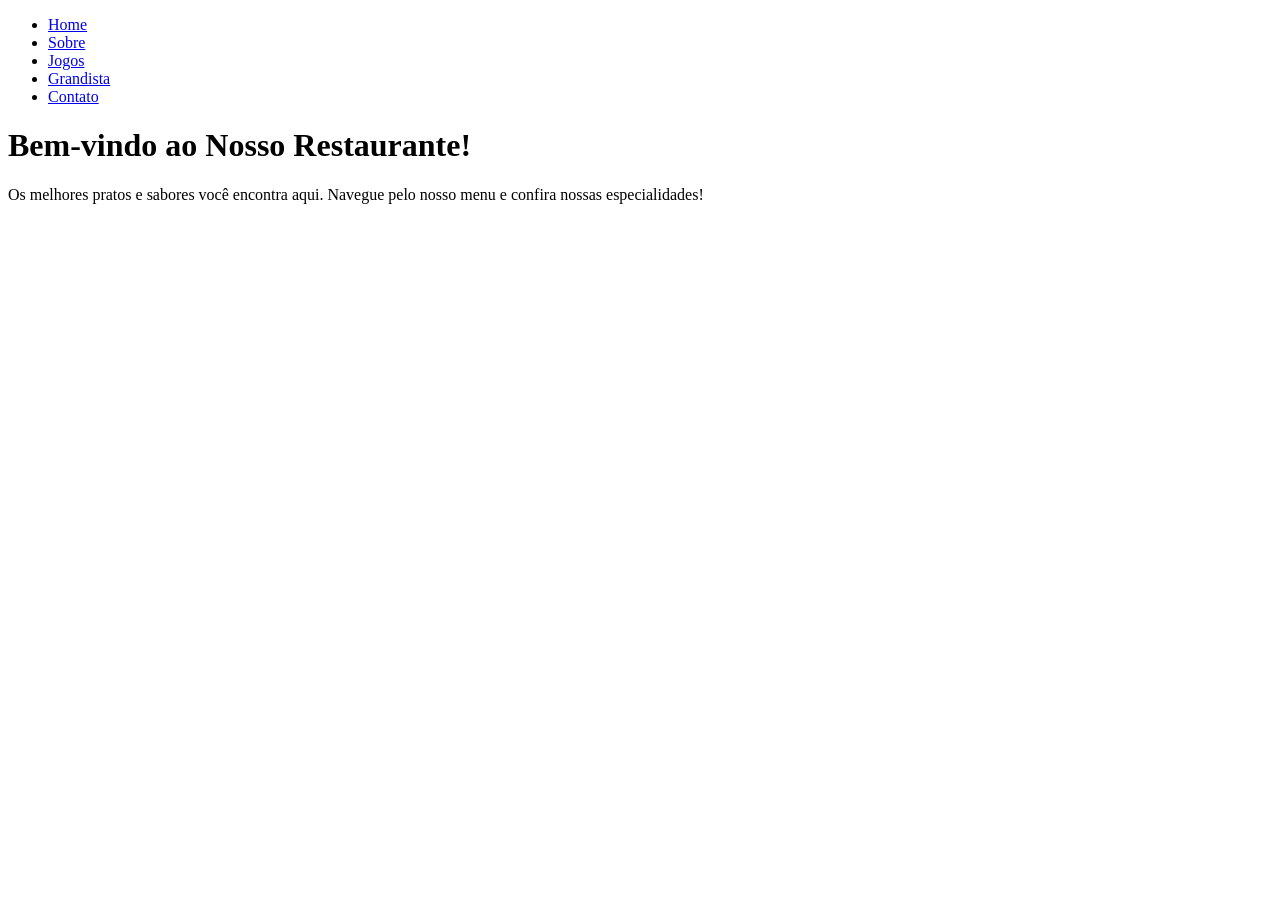
==== index.html @ b2ad2639 "Add files via upload" ====
<!DOCTYPE html>
<html lang="pt-BR">
<head>
    <meta charset="UTF-8">
    <title>Home - Nosso Restaurante</title>
    <link rel="stylesheet" href="style.css">
</head>
<body>
    <header>
        <nav>
            <ul>
                <li><a href="index.html">Home</a></li>
                <li><a href="sobre.html">Sobre</a></li>
                <li><a href="jogos.html">Jogos</a></li>
                <li><a href="grandista.html">Grandista</a></li>
                <li><a href="contato.html">Contato</a></li>
            </ul>
        </nav>
    </header>

    <main>
        <h1>Bem-vindo ao Nosso Restaurante!</h1>
        <p>Os melhores pratos e sabores você encontra aqui. Navegue pelo nosso menu e confira nossas especialidades!</p>
    </main>
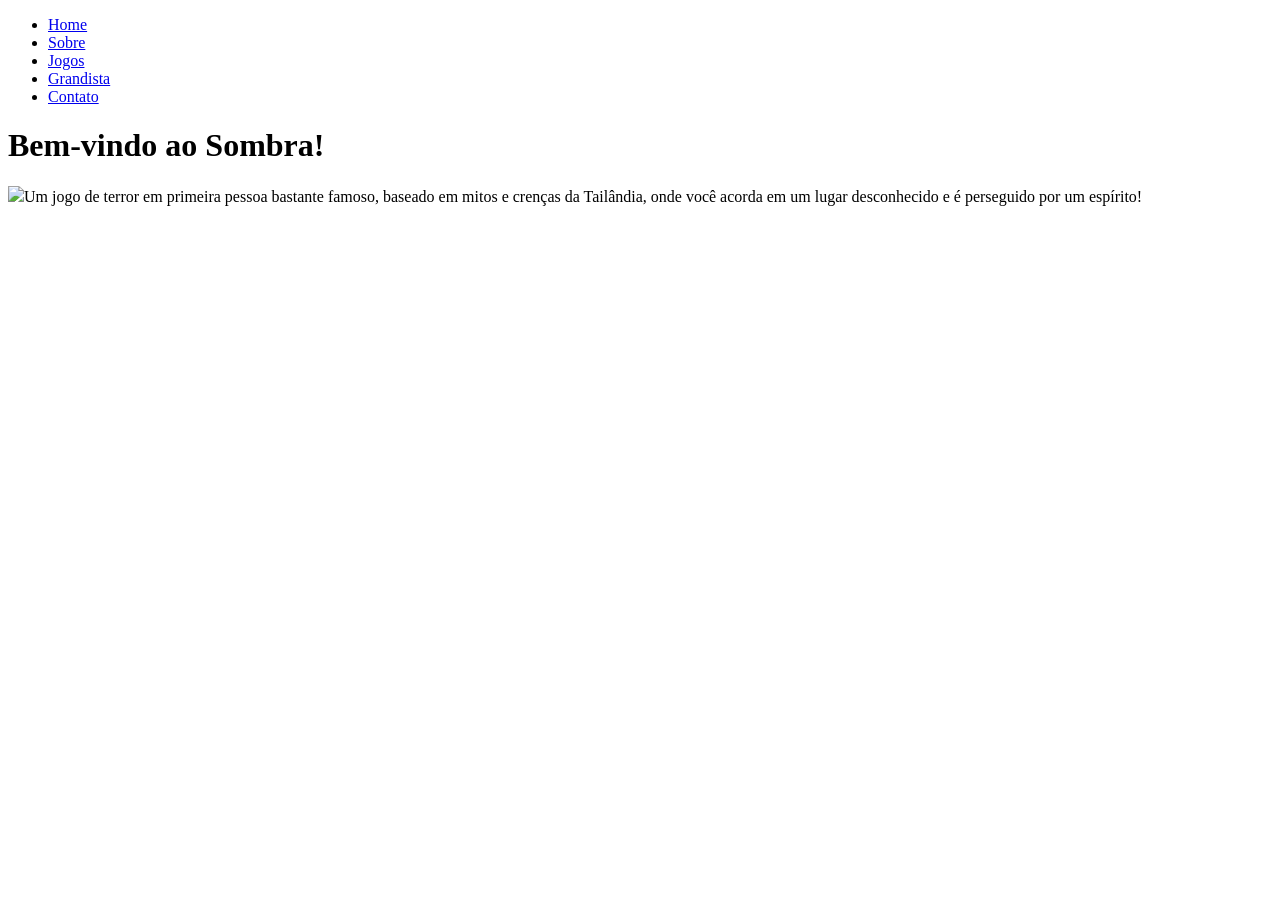
==== commit 8afe9a07: "Update index.html" ====
--- a/index.html
+++ b/index.html
@@ -19,6 +19,9 @@
     </header>
 
     <main>
-        <h1>Bem-vindo ao Nosso Restaurante!</h1>
-        <p>Os melhores pratos e sabores você encontra aqui. Navegue pelo nosso menu e confira nossas especialidades!</p>
-    </main>+        <h1>Bem-vindo ao Sombra!</h1>
+        <img src="c:\Users\User\Downloads\b1757b9a53b2043dc9cc951eaee2693d (1).jpg"
+
+       
+        <p>Um jogo de terror em primeira pessoa bastante famoso, baseado em mitos e crenças da Tailândia, onde você acorda em um lugar desconhecido e é perseguido por um espírito!</p>
+    </main>
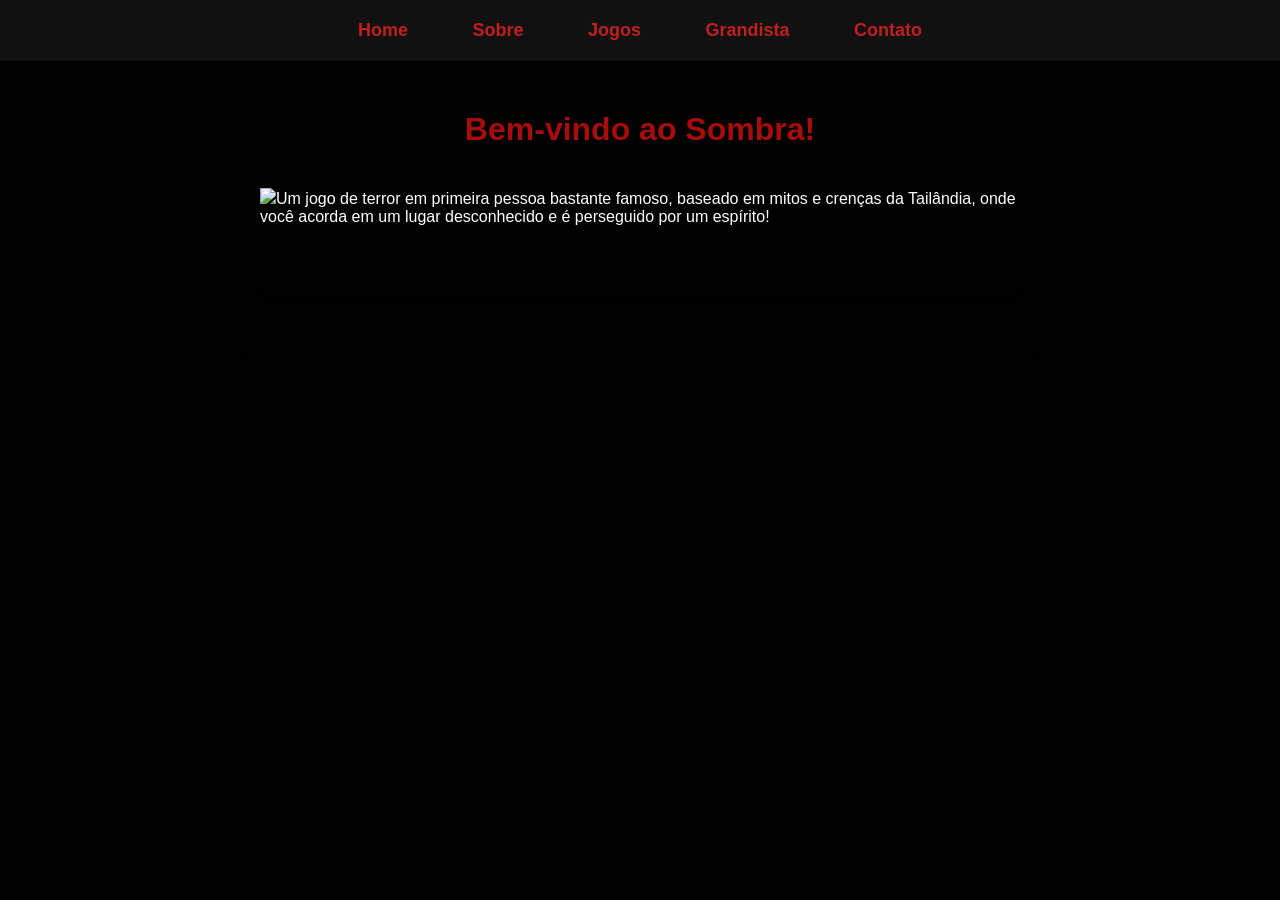
==== commit 23684033: "Fix HTML structure and stylesheet link case Corrected HTML structure and fixed stylesheet link case." ====
--- a/index.html
+++ b/index.html
@@ -3,7 +3,7 @@
 <head>
     <meta charset="UTF-8">
     <title>Home - Nosso Restaurante</title>
-    <link rel="stylesheet" href="style.css">
+    <link rel="stylesheet" href="Style.css">
 </head>
 <body>
     <header>
@@ -20,8 +20,7 @@
 
     <main>
         <h1>Bem-vindo ao Sombra!</h1>
-        <img src="c:\Users\User\Downloads\b1757b9a53b2043dc9cc951eaee2693d (1).jpg"
+        <img src="b1757b9a53b2043dc9cc951eaee2693d.jpg"
 
-       
-        <p>Um jogo de terror em primeira pessoa bastante famoso, baseado em mitos e crenças da Tailândia, onde você acorda em um lugar desconhecido e é perseguido por um espírito!</p>
-    </main>
+       <h1>Um jogo de terror em primeira pessoa bastante famoso, baseado em mitos e crenças da Tailândia, onde você acorda em um lugar desconhecido e é perseguido por um espírito!<h1>
+    <main>
--- a/Style.css
+++ b/Style.css
@@ -0,0 +1,114 @@
+body {
+    font-family: Arial, sans-serif;
+    margin: 0;
+    padding: 0;
+    background-color: #f8f9fa;
+    color: #333;
+}
+header {
+    background-color: hwb(0 0% 100%);
+    padding: 15px 0;
+}
+
+nav ul {
+    list-style: none;
+    margin: 0;
+    padding: 0;
+    text-align: center;
+}
+
+nav ul li {
+    display: inline;
+    margin: 0 15px;
+}
+
+nav ul li a {
+    color: rgb(192, 32, 32);
+    text-decoration: none;
+    font-weight: bold;
+}
+
+main {
+    max-width: 800px;
+    margin: 30px auto;
+    padding: 20px;
+    border-radius: 8px;
+    box-shadow: 0 2px 5px rgba(0,0,0,0.1);
+}
+
+footer {
+    text-align: center;
+    padding: 15px;
+    background-color: #2c3e50;
+    color: white;
+    position: fixed;
+    bottom: 0;
+    width: 100%;
+}
+
+/* Estilos do Jogo em Contato */
+.game-board {
+    display: flex;
+    gap: 10px;
+    justify-content: center;
+    margin-top: 20px;
+}
+
+.card {
+    width: 60px;
+    height: 60px;
+    background-color: #e74c3c;
+    color: white;
+    display: flex;
+    align-items: center;
+    justify-content: center;
+    font-size: 24px;
+    cursor: pointer;
+    border-radius: 5px;
+}
+
+*{ margin: 0; padding: 0; box-sizing: border-box; }
+        body { font-family: 'Segoe UI', sans-serif; background-color: #020202; color: #fff; }
+        .container { max-width: 1000px; margin: 0 auto; padding: 40px 20px; }
+        
+        header { background-color: #111; padding: 20px 0; text-align: center; }
+        header nav a { color: #070707; font-weight: bold; font-size: 18px; margin: 0 15px; transition: 0.3s; }
+        header nav a:hover { color: #fff; }
+
+        .sessao-time { position: relative; min-height: 80vh; }
+        .mascote { position: absolute; right: 20px; bottom: 20px; width: 250px; opacity: 0.15; pointer-events: none; }
+        h1 { text-align: center; color: #a70d0d; margin-bottom: 40px; font-size: 32px; }
+
+        .vitrine { display: flex; flex-wrap: wrap; justify-content: center; gap: 30px; }
+        .camisa-card { background: rgba(255,255,255,0.05); border-radius: 15px; padding: 20px; text-align: center; width: 280px; transition: 0.3s; }
+        .camisa-card:hover { transform: translateY(-5px); background: rgba(255,255,255,0.1); }
+        .camisa-card img { width: 100%; border-radius: 10px; box-shadow: 0 5px 15px rgba(0,0,0,0.5); }
+        .camisa-card h3 { margin: 15px 0 5px 0; font-size: 18px; }
+        .preco { color: #f1c40f; font-size: 22px; font-weight: bold; margin-bottom: 15px; }
+
+        .tamanhos { display: flex; flex-wrap: wrap; justify-content: center; gap: 8px; margin-bottom: 15px; }
+        .tam-btn { background: #333; padding: 4px 10px; border-radius: 4px; font-size: 12px; font-weight: bold; color: #fff; cursor: pointer; transition: 0.2s; }
+        .tam-btn:hover { background: #555; }
+        .tam-btn.infantil { border: 1px solid #f1c40f; color: #f1c40f; }
+ 
+        .btn-comprar { background-color: #1a5c2a; border: none; color: white; padding: 10px 20px; border-radius: 25px; font-weight: bold; cursor: pointer; transition: 0.2s; }
+        .btn-comprar:hover { background-color: #228b3a; }
+
+        footer { margin-top: 60px; padding: 30px 0; border-top: 1px solid #333; color: #777; font-size: 14px; text-align: center; }
+        @media (max-width: 600px) { .mascote { width: 150px; opacity: 0.1; } .camisa-card { width: 100%; } }
+        
+.card:hover { transform: translateY(-5px); border-color: #2ea043; }
+.card h3 { color: #9b0909; margin-bottom: 10px; }
+.card p { color: #c4c4cc; font-size: 0.95rem; }
+.price { font-size: 1.3rem; font-weight: bold; color: #2ea043; margin: 10px 0; }
+/* Formulários (Contato) */
+.form-group
+label { display: block; margin-bottom: 5px; color: #c40606; font-weight: bold; }
+input, textarea, select {
+width: 100%;
+padding: 10px;
+background-color: #121214;
+border: 1px solid #323238;
+color: #fff;
+border-radius: 4px;
+}
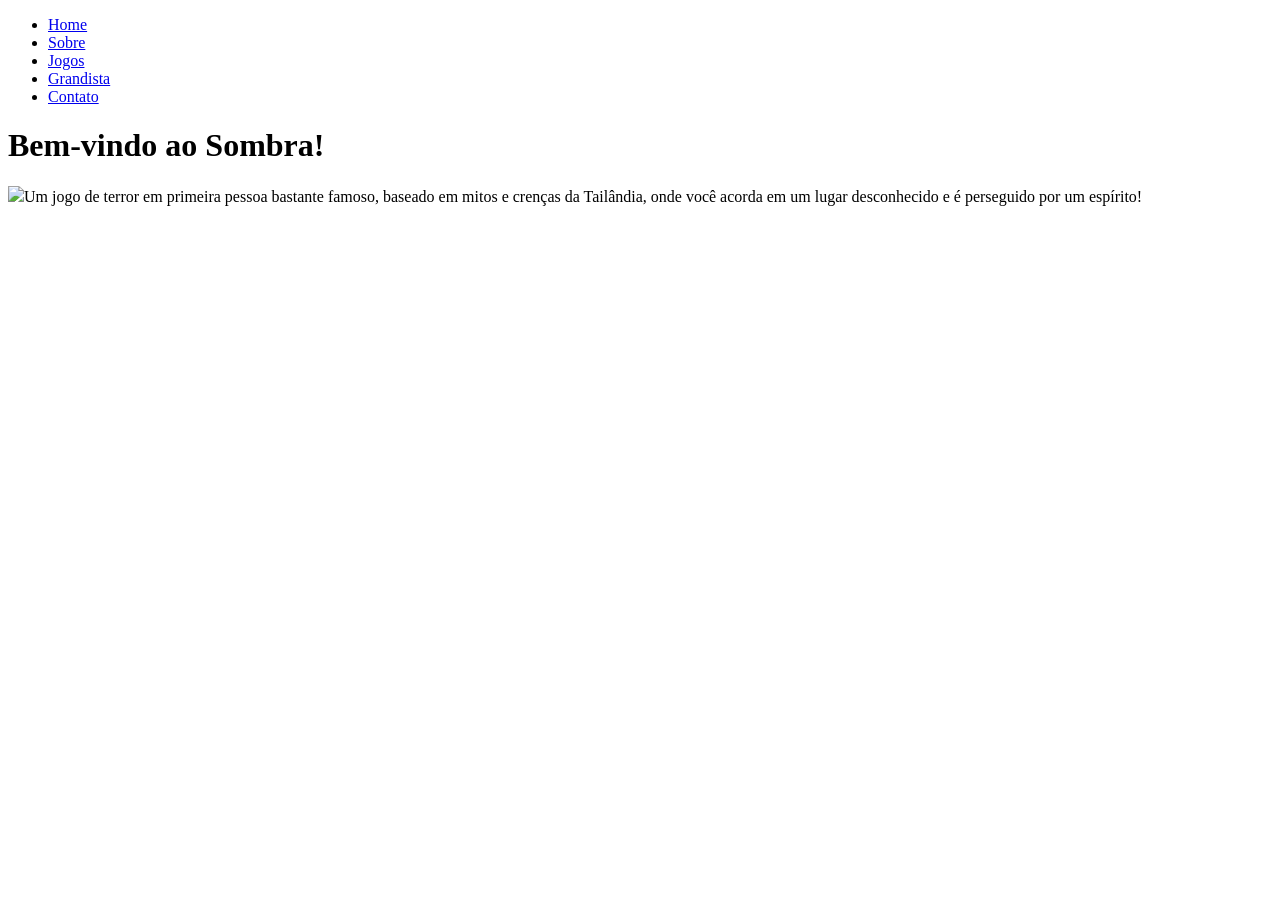
==== commit c40d22ed: "Fix HTML structure and closing tag Fixed HTML structure and corrected the closing tag for <main>." ====
--- a/index.html
+++ b/index.html
@@ -3,7 +3,7 @@
 <head>
     <meta charset="UTF-8">
     <title>Home - Nosso Restaurante</title>
-    <link rel="stylesheet" href="Style.css">
+    <link rel="stylesheet" href="style.css">
 </head>
 <body>
     <header>
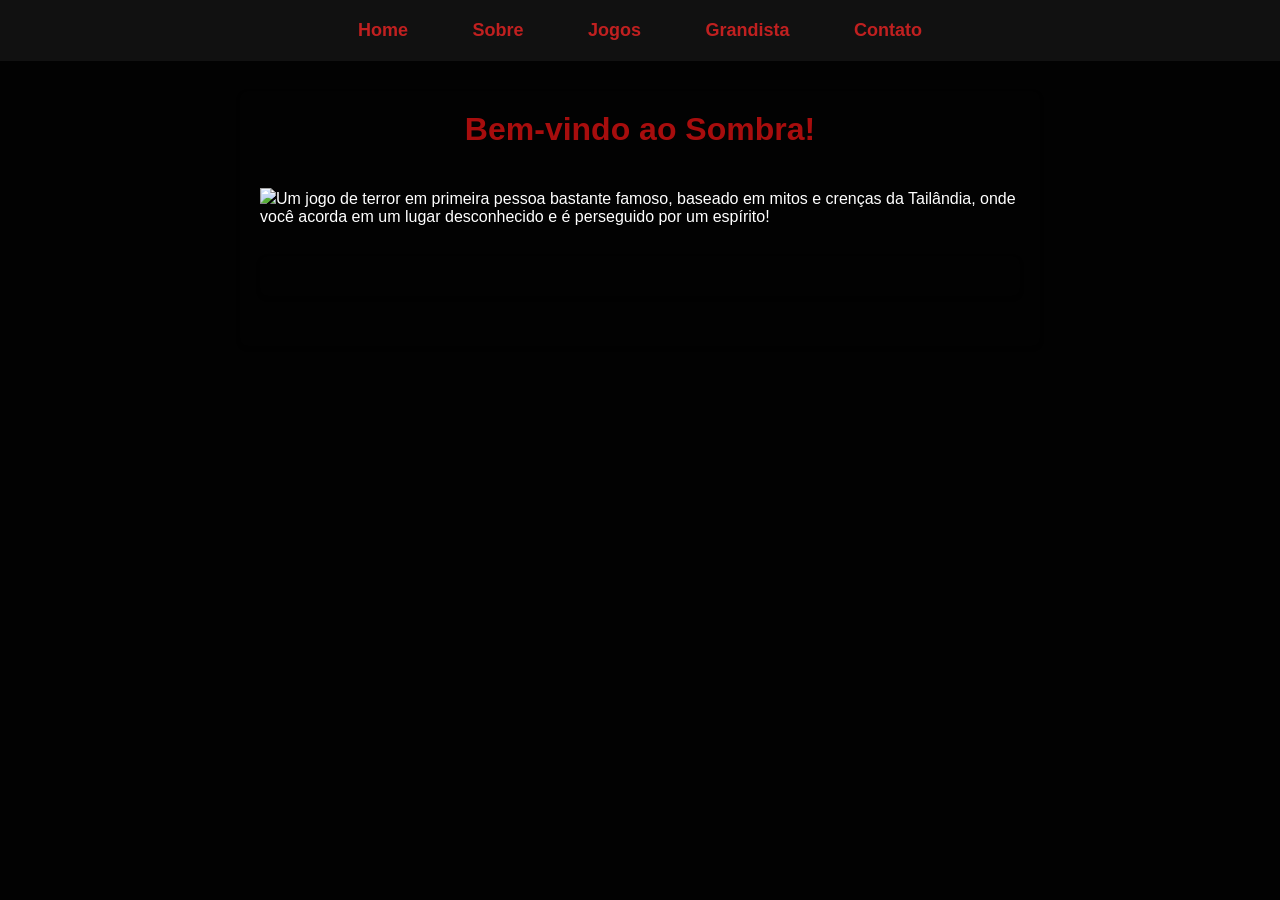
==== commit e11372ad: "Update index.html" ====
--- a/index.html
+++ b/index.html
@@ -20,7 +20,7 @@
 
     <main>
         <h1>Bem-vindo ao Sombra!</h1>
-        <img src="b1757b9a53b2043dc9cc951eaee2693d.jpg"
+        <img src="1 Sem Título_20260903021020.png.jpg"
 
-       <h1>Um jogo de terror em primeira pessoa bastante famoso, baseado em mitos e crenças da Tailândia, onde você acorda em um lugar desconhecido e é perseguido por um espírito!<h1>
+       h1>Um jogo de terror em primeira pessoa bastante famoso, baseado em mitos e crenças da Tailândia, onde você acorda em um lugar desconhecido e é perseguido por um espírito! </h1>
     <main>
--- a/style.css
+++ b/style.css
@@ -0,0 +1,114 @@
+body {
+    font-family: Arial, sans-serif;
+    margin: 0;
+    padding: 0;
+    background-color: #f8f9fa;
+    color: #333;
+}
+header {
+    background-color: hwb(0 0% 100%);
+    padding: 15px 0;
+}
+
+nav ul {
+    list-style: none;
+    margin: 0;
+    padding: 0;
+    text-align: center;
+}
+
+nav ul li {
+    display: inline;
+    margin: 0 15px;
+}
+
+nav ul li a {
+    color: rgb(192, 32, 32);
+    text-decoration: none;
+    font-weight: bold;
+}
+
+main {
+    max-width: 800px;
+    margin: 30px auto;
+    padding: 20px;
+    border-radius: 8px;
+    box-shadow: 0 2px 5px rgba(0,0,0,0.1);
+}
+
+footer {
+    text-align: center;
+    padding: 15px;
+    background-color: #2c3e50;
+    color: white;
+    position: fixed;
+    bottom: 0;
+    width: 100%;
+}
+
+/* Estilos do Jogo em Contato */
+.game-board {
+    display: flex;
+    gap: 10px;
+    justify-content: center;
+    margin-top: 20px;
+}
+
+.card {
+    width: 60px;
+    height: 60px;
+    background-color: #e74c3c;
+    color: white;
+    display: flex;
+    align-items: center;
+    justify-content: center;
+    font-size: 24px;
+    cursor: pointer;
+    border-radius: 5px;
+}
+
+*{ margin: 0; padding: 0; box-sizing: border-box; }
+        body { font-family: 'Segoe UI', sans-serif; background-color: #020202; color: #fff; }
+        .container { max-width: 1000px; margin: 0 auto; padding: 40px 20px; }
+        
+        header { background-color: #111; padding: 20px 0; text-align: center; }
+        header nav a { color: #070707; font-weight: bold; font-size: 18px; margin: 0 15px; transition: 0.3s; }
+        header nav a:hover { color: #fff; }
+
+        .sessao-time { position: relative; min-height: 80vh; }
+        .mascote { position: absolute; right: 20px; bottom: 20px; width: 250px; opacity: 0.15; pointer-events: none; }
+        h1 { text-align: center; color: #a70d0d; margin-bottom: 40px; font-size: 32px; }
+
+        .vitrine { display: flex; flex-wrap: wrap; justify-content: center; gap: 30px; }
+        .camisa-card { background: rgba(255,255,255,0.05); border-radius: 15px; padding: 20px; text-align: center; width: 280px; transition: 0.3s; }
+        .camisa-card:hover { transform: translateY(-5px); background: rgba(255,255,255,0.1); }
+        .camisa-card img { width: 100%; border-radius: 10px; box-shadow: 0 5px 15px rgba(0,0,0,0.5); }
+        .camisa-card h3 { margin: 15px 0 5px 0; font-size: 18px; }
+        .preco { color: #f1c40f; font-size: 22px; font-weight: bold; margin-bottom: 15px; }
+
+        .tamanhos { display: flex; flex-wrap: wrap; justify-content: center; gap: 8px; margin-bottom: 15px; }
+        .tam-btn { background: #333; padding: 4px 10px; border-radius: 4px; font-size: 12px; font-weight: bold; color: #fff; cursor: pointer; transition: 0.2s; }
+        .tam-btn:hover { background: #555; }
+        .tam-btn.infantil { border: 1px solid #f1c40f; color: #f1c40f; }
+ 
+        .btn-comprar { background-color: #1a5c2a; border: none; color: white; padding: 10px 20px; border-radius: 25px; font-weight: bold; cursor: pointer; transition: 0.2s; }
+        .btn-comprar:hover { background-color: #228b3a; }
+
+        footer { margin-top: 60px; padding: 30px 0; border-top: 1px solid #333; color: #777; font-size: 14px; text-align: center; }
+        @media (max-width: 600px) { .mascote { width: 150px; opacity: 0.1; } .camisa-card { width: 100%; } }
+        
+.card:hover { transform: translateY(-5px); border-color: #2ea043; }
+.card h3 { color: #9b0909; margin-bottom: 10px; }
+.card p { color: #c4c4cc; font-size: 0.95rem; }
+.price { font-size: 1.3rem; font-weight: bold; color: #2ea043; margin: 10px 0; }
+/* Formulários (Contato) */
+.form-group
+label { display: block; margin-bottom: 5px; color: #c40606; font-weight: bold; }
+input, textarea, select {
+width: 100%;
+padding: 10px;
+background-color: #121214;
+border: 1px solid #323238;
+color: #fff;
+border-radius: 4px;
+}
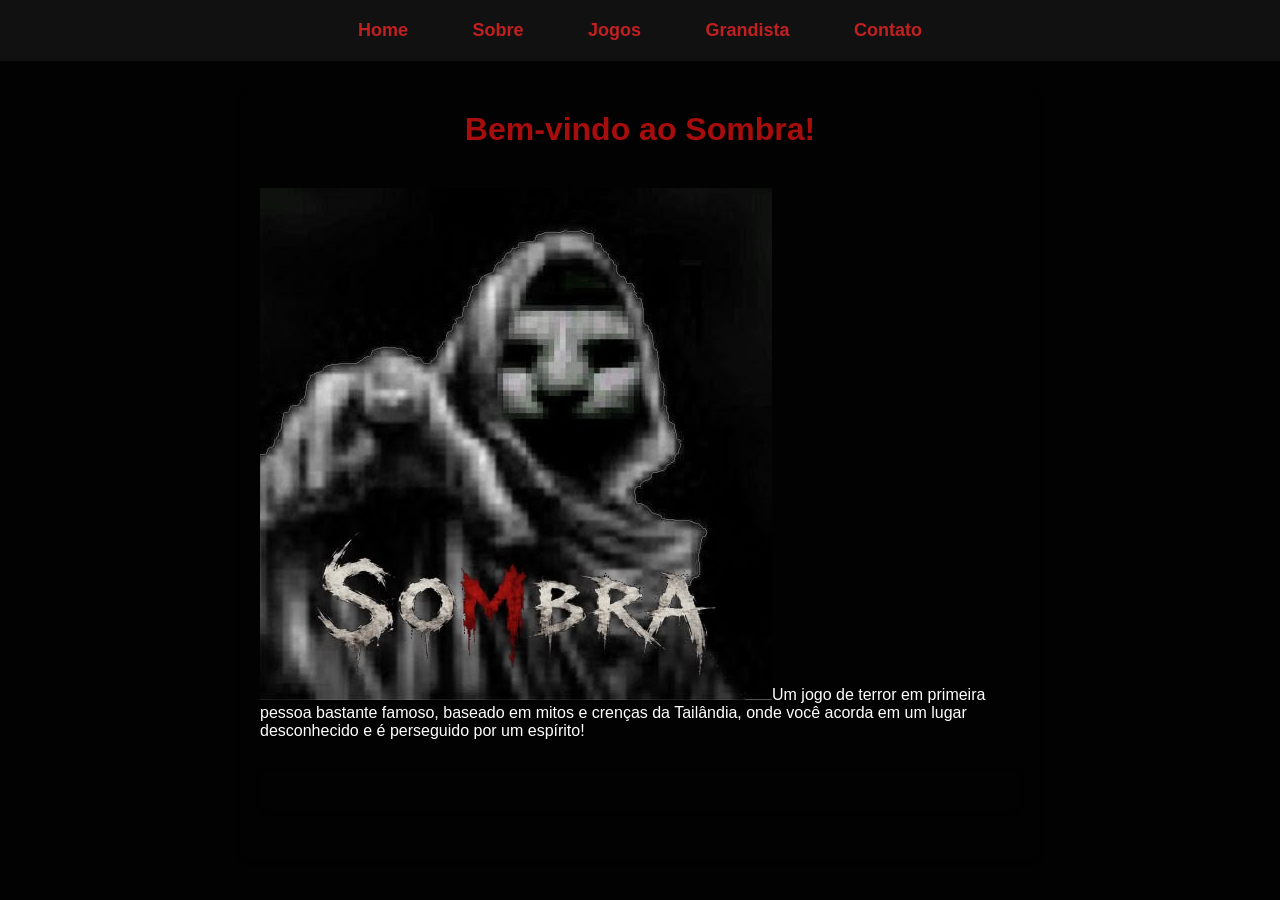
==== commit 711d28a6: "Fix HTML structure and update image source" ====
--- a/index.html
+++ b/index.html
@@ -20,7 +20,7 @@
 
     <main>
         <h1>Bem-vindo ao Sombra!</h1>
-        <img src="1 Sem Título_20260903021020.png.jpg"
+        <img src="dc1553e0d6207aadd523f4ae23684a17.jpg"
 
        h1>Um jogo de terror em primeira pessoa bastante famoso, baseado em mitos e crenças da Tailândia, onde você acorda em um lugar desconhecido e é perseguido por um espírito! </h1>
     <main>
